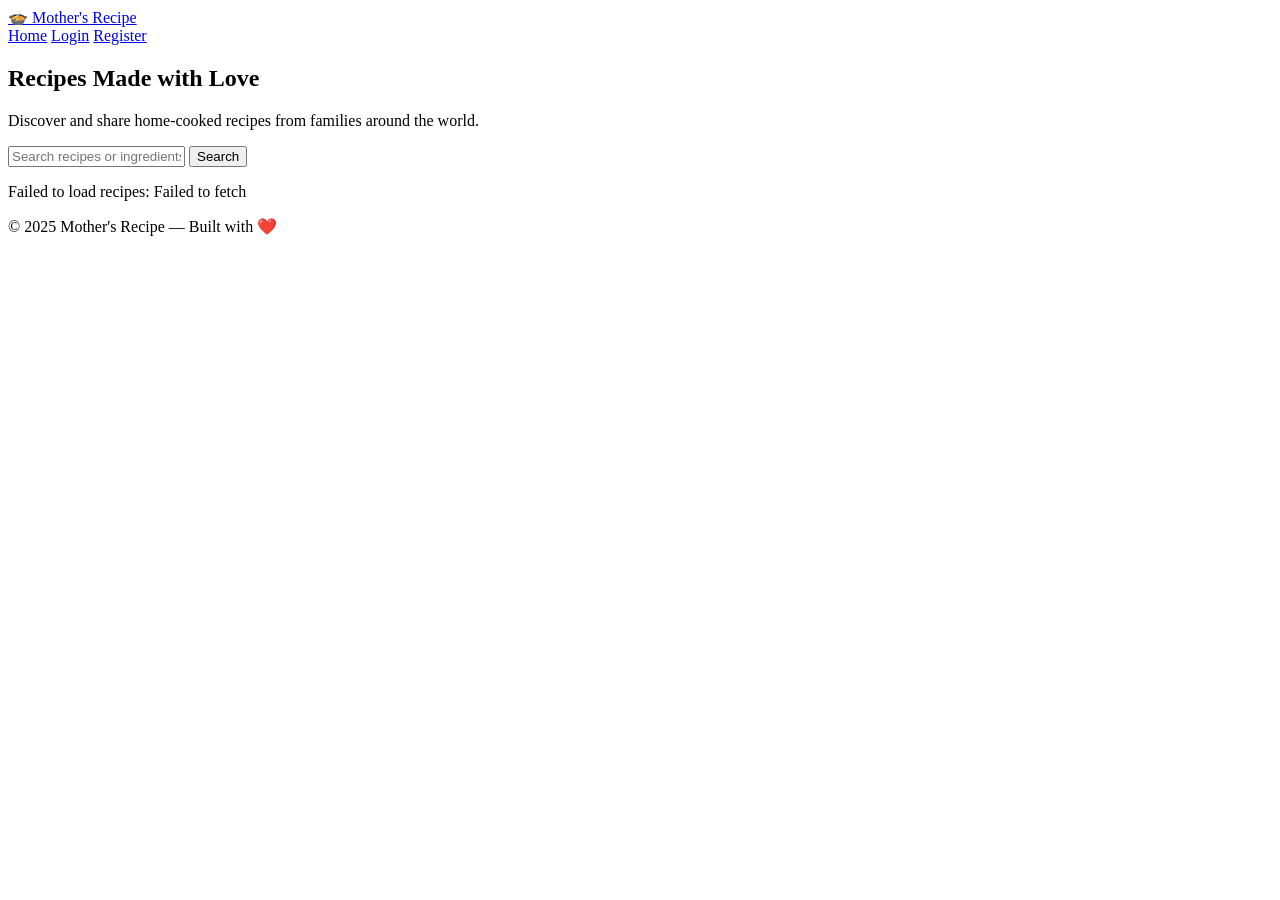
==== frontend/index.html @ 0777bcd0 "feat: initial project setup — Mother's Recipe web app - Django + DRF backend with PostgreSQL (Neon) " ====
<!DOCTYPE html>
<html lang="en">
<head>
  <meta charset="UTF-8" />
  <meta name="viewport" content="width=device-width, initial-scale=1.0" />
  <title>Mother's Recipe</title>
  <link rel="stylesheet" href="/css/style.css" />
</head>
<body>

  <!-- Navigation -->
  <nav class="navbar">
    <a href="/index.html" class="nav-logo">🍲 Mother's Recipe</a>
    <div id="nav-links"></div>
  </nav>

  <!-- Hero -->
  <section class="hero">
    <h1>Recipes Made with Love</h1>
    <p>Discover and share home-cooked recipes from families around the world.</p>
    <form id="search-form" class="search-bar">
      <input
        type="text"
        id="search-input"
        placeholder="Search recipes or ingredients…"
        autocomplete="off"
      />
      <button type="submit" class="btn btn-primary">Search</button>
    </form>
  </section>

  <!-- Recipe grid -->
  <main class="container">
    <div id="loading" class="loading-spinner">Loading recipes…</div>
    <div id="recipe-grid" class="recipe-grid"></div>

    <!-- Pagination -->
    <div id="pagination" class="pagination"></div>
  </main>

  <footer class="footer">
    <p>© 2025 Mother's Recipe — Built with ❤️</p>
  </footer>

  <script type="module">
    import { api, isLoggedIn } from "./js/api.js";
    import { initNav, renderStars, difficultyBadge, escapeHtml } from "./js/main.js";

    initNav();

    let currentPage = 1;
    let currentSearch = "";

    // ── Build a recipe card HTML string ──────────────────────────────────
    function buildCard(recipe) {
      const rating  = renderStars(recipe.average_rating);
      const badge   = difficultyBadge(recipe.difficulty);
      const imgSrc  = recipe.image_url || "https://placehold.co/400x250?text=No+Image";

      return `
        <article class="recipe-card" onclick="window.location.href='/recipe-detail.html?id=${recipe.id}'">
          <img src="${imgSrc}" alt="${escapeHtml(recipe.title)}" loading="lazy" />
          <div class="card-body">
            <div class="card-meta">
              ${badge}
              <span class="cook-time">⏱ ${recipe.cooking_time} min</span>
            </div>
            <h2>${escapeHtml(recipe.title)}</h2>
            <p class="card-description">${escapeHtml(recipe.description.slice(0, 100))}…</p>
            <div class="card-footer">
              <span class="stars">${rating}</span>
              <span class="author">by ${escapeHtml(recipe.created_by.username)}</span>
            </div>
          </div>
        </article>
      `;
    }

    // ── Fetch and render recipes ──────────────────────────────────────────
    async function loadRecipes(page = 1, search = "") {
      document.getElementById("loading").style.display = "block";
      document.getElementById("recipe-grid").innerHTML = "";
      document.getElementById("pagination").innerHTML = "";

      let endpoint = `/recipes/?page=${page}`;
      if (search) endpoint += `&search=${encodeURIComponent(search)}`;

      try {
        const data = await api.get(endpoint);
        document.getElementById("loading").style.display = "none";

        if (data.results.length === 0) {
          document.getElementById("recipe-grid").innerHTML =
            '<p class="empty-state">No recipes found. <a href="/add-recipe.html">Add the first one!</a></p>';
          return;
        }

        document.getElementById("recipe-grid").innerHTML = data.results.map(buildCard).join("");
        renderPagination(data, page);
      } catch (err) {
        document.getElementById("loading").style.display = "none";
        document.getElementById("recipe-grid").innerHTML =
          `<p class="error-state">Failed to load recipes: ${escapeHtml(err.message)}</p>`;
      }
    }

    // ── Pagination controls ───────────────────────────────────────────────
    function renderPagination(data, page) {
      const container = document.getElementById("pagination");
      const html = [];

      if (data.previous) {
        html.push(`<button class="btn btn-outline" data-page="${page - 1}">← Previous</button>`);
      }
      html.push(`<span class="page-info">Page ${page}</span>`);
      if (data.next) {
        html.push(`<button class="btn btn-outline" data-page="${page + 1}">Next →</button>`);
      }

      container.innerHTML = html.join("");
      container.querySelectorAll("button[data-page]").forEach((btn) => {
        btn.addEventListener("click", () => {
          currentPage = parseInt(btn.dataset.page);
          loadRecipes(currentPage, currentSearch);
          window.scrollTo({ top: 0, behavior: "smooth" });
        });
      });
    }

    // ── Search form ───────────────────────────────────────────────────────
    document.getElementById("search-form").addEventListener("submit", (e) => {
      e.preventDefault();
      currentSearch = document.getElementById("search-input").value.trim();
      currentPage   = 1;
      loadRecipes(currentPage, currentSearch);
    });

    // ── Initial load ──────────────────────────────────────────────────────
    loadRecipes();
  </script>

</body>
</html>
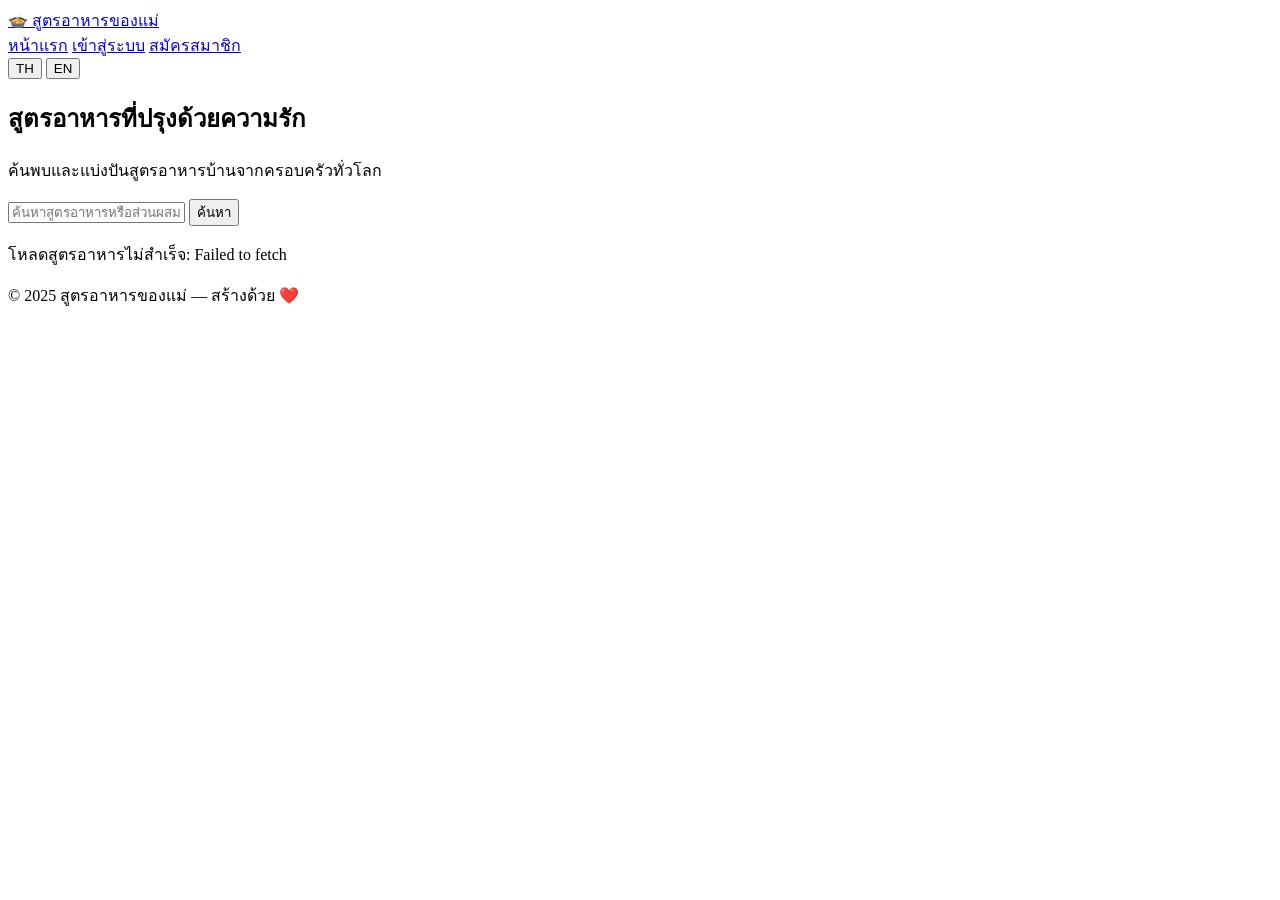
==== commit 012523b8: "feat: add Google OAuth2 login + Thai/English language toggle feat(auth): Google Identity Services lo" ====
--- a/frontend/index.html
+++ b/frontend/index.html
@@ -10,28 +10,29 @@
 
   <!-- Navigation -->
   <nav class="navbar">
-    <a href="/index.html" class="nav-logo">🍲 Mother's Recipe</a>
+    <a href="/index.html" class="nav-logo" data-i18n="nav.logo">🍲 Mother's Recipe</a>
     <div id="nav-links"></div>
   </nav>
 
   <!-- Hero -->
   <section class="hero">
-    <h1>Recipes Made with Love</h1>
-    <p>Discover and share home-cooked recipes from families around the world.</p>
+    <h1 data-i18n="hero.title">Recipes Made with Love</h1>
+    <p data-i18n="hero.subtitle">Discover and share home-cooked recipes from families around the world.</p>
     <form id="search-form" class="search-bar">
       <input
         type="text"
         id="search-input"
         placeholder="Search recipes or ingredients…"
+        data-i18n-placeholder="search.placeholder"
         autocomplete="off"
       />
-      <button type="submit" class="btn btn-primary">Search</button>
+      <button type="submit" class="btn btn-primary" data-i18n="search.button">Search</button>
     </form>
   </section>
 
   <!-- Recipe grid -->
   <main class="container">
-    <div id="loading" class="loading-spinner">Loading recipes…</div>
+    <div id="loading" class="loading-spinner" data-i18n="recipes.loading">Loading recipes…</div>
     <div id="recipe-grid" class="recipe-grid"></div>
 
     <!-- Pagination -->
@@ -39,13 +40,15 @@
   </main>
 
   <footer class="footer">
-    <p>© 2025 Mother's Recipe — Built with ❤️</p>
+    <p data-i18n="footer.text">© 2025 Mother's Recipe — Built with ❤️</p>
   </footer>
 
   <script type="module">
     import { api, isLoggedIn } from "./js/api.js";
     import { initNav, renderStars, difficultyBadge, escapeHtml } from "./js/main.js";
+    import { i18n } from "./js/i18n.js";
 
+    i18n.init();
     initNav();
 
     let currentPage = 1;
@@ -63,7 +66,7 @@
           <div class="card-body">
             <div class="card-meta">
               ${badge}
-              <span class="cook-time">⏱ ${recipe.cooking_time} min</span>
+              <span class="cook-time">⏱ ${recipe.cooking_time} ${i18n.t("card.min")}</span>
             </div>
             <h2>${escapeHtml(recipe.title)}</h2>
             <p class="card-description">${escapeHtml(recipe.description.slice(0, 100))}…</p>
@@ -91,7 +94,7 @@
 
         if (data.results.length === 0) {
           document.getElementById("recipe-grid").innerHTML =
-            '<p class="empty-state">No recipes found. <a href="/add-recipe.html">Add the first one!</a></p>';
+            `<p class="empty-state">${i18n.t("recipes.empty")}</p>`;
           return;
         }
 
@@ -100,7 +103,7 @@
       } catch (err) {
         document.getElementById("loading").style.display = "none";
         document.getElementById("recipe-grid").innerHTML =
-          `<p class="error-state">Failed to load recipes: ${escapeHtml(err.message)}</p>`;
+          `<p class="error-state">${i18n.t("recipes.error", { error: escapeHtml(err.message) })}</p>`;
       }
     }
 
@@ -110,11 +113,11 @@
       const html = [];
 
       if (data.previous) {
-        html.push(`<button class="btn btn-outline" data-page="${page - 1}">← Previous</button>`);
+        html.push(`<button class="btn btn-outline" data-page="${page - 1}">${i18n.t("pagination.prev")}</button>`);
       }
-      html.push(`<span class="page-info">Page ${page}</span>`);
+      html.push(`<span class="page-info">${i18n.t("pagination.page", { page })}</span>`);
       if (data.next) {
-        html.push(`<button class="btn btn-outline" data-page="${page + 1}">Next →</button>`);
+        html.push(`<button class="btn btn-outline" data-page="${page + 1}">${i18n.t("pagination.next")}</button>`);
       }
 
       container.innerHTML = html.join("");
@@ -135,6 +138,11 @@
       loadRecipes(currentPage, currentSearch);
     });
 
+    // ── Re-render on language change ──────────────────────────────────────
+    document.addEventListener("i18n:langchange", () => {
+      loadRecipes(currentPage, currentSearch);
+    });
+
     // ── Initial load ──────────────────────────────────────────────────────
     loadRecipes();
   </script>
